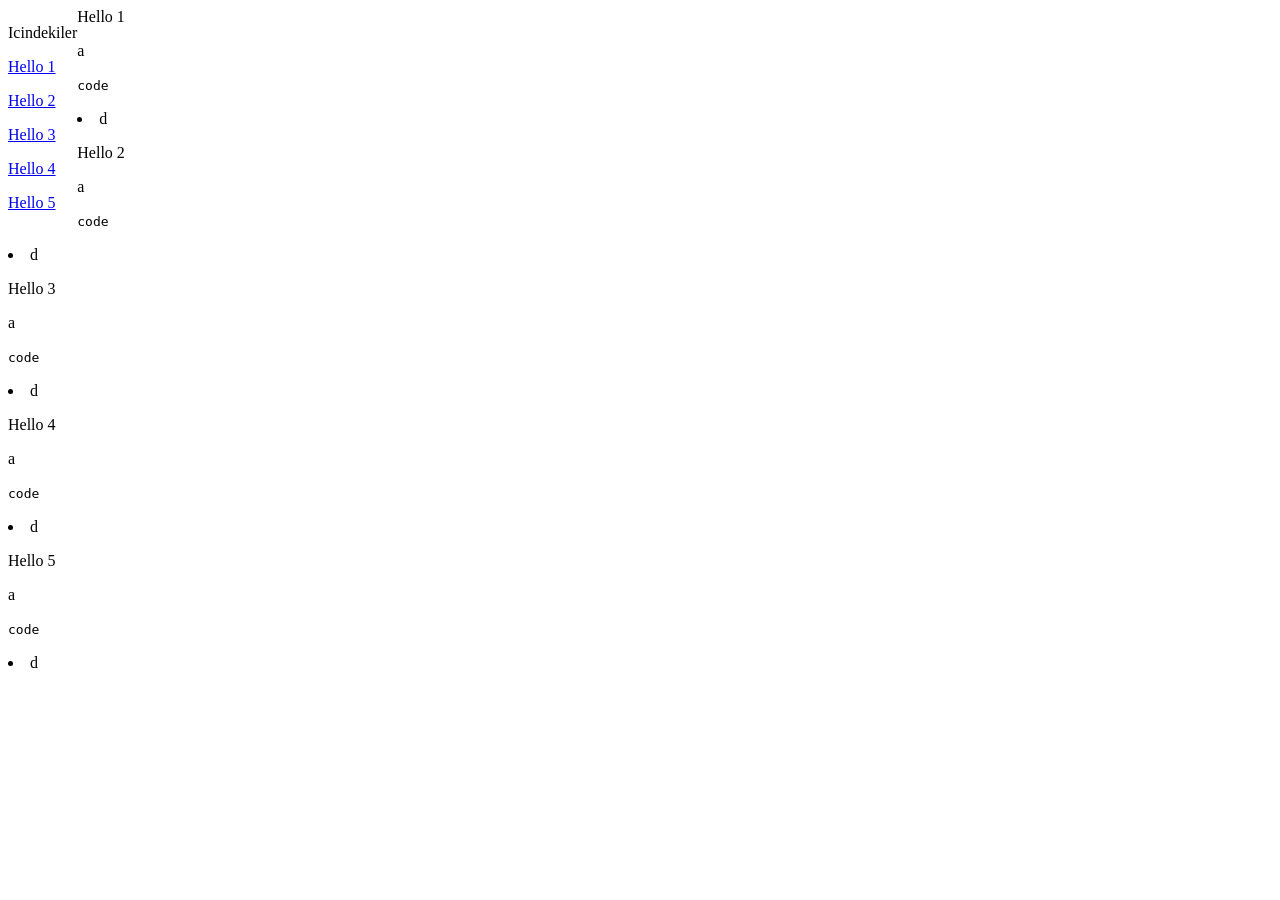
==== responsiveWeb3/index.html @ 68f14501 "styling later" ====
<!DOCTYPE html>
<html lang="en">

<head>
    <meta charset="UTF-8">
    <meta name="viewport" content="width=device-width, initial-scale=1.0">
    <link rel="stylesheet" href="styles.css">
    <title>Technical Documentation Page</title>
</head>

<body>
    <main id="main-doc">
        <nav id="navbar" style="float: left;">
            <header>
                <p>Icindekiler</p>
                <p><a class="nav-link" href="#hello_1">Hello 1</a></p>
                <p><a class="nav-link" href="#hello_2">Hello 2</a></p>
                <p><a class="nav-link" href="#hello_3">Hello 3</a></p>
                <p><a class="nav-link" href="#hello_4">Hello 4</a></p>
                <p><a class="nav-link" href="#hello_5">Hello 5</a></p>
            </header>
        </nav>
        <section class="main-section" id="hello_1">
            <header>Hello 1</a></header>
            <p>a</p>
            <p>
                <code>code</code>
                <li>d</li>
            </p>
        </section>
        <section class="main-section" id="hello_2">
            <header>Hello 2</header>
            <p>a</p>
            <p>
                <code>code</code>
                <li>d</li>
            </p>
        </section>
        <section class="main-section" id="hello_3">
            <header>Hello 3</header>
            <p>a</p>
            <p>
                <code>code</code>
                <li>d</li>
            </p>
        </section>
        <section class="main-section" id="hello_4">
            <header>Hello 4</header>
            <p>a</p>
            <p>
                <code>code</code>
                <li>d</li>
            </p>
        </section>
        <section class="main-section" id="hello_5">
            <header>Hello 5</header>
            <p>a</p>
            <p>
                <code>code</code>
                <li>d</li>
            </p>
        </section>
    </main>
</body>

</html>
---- responsiveWeb3/styles.css ----
@media screen and (max-width: 720px) {
    code {
        background-color: black;
        color: lawngreen;
    }
}
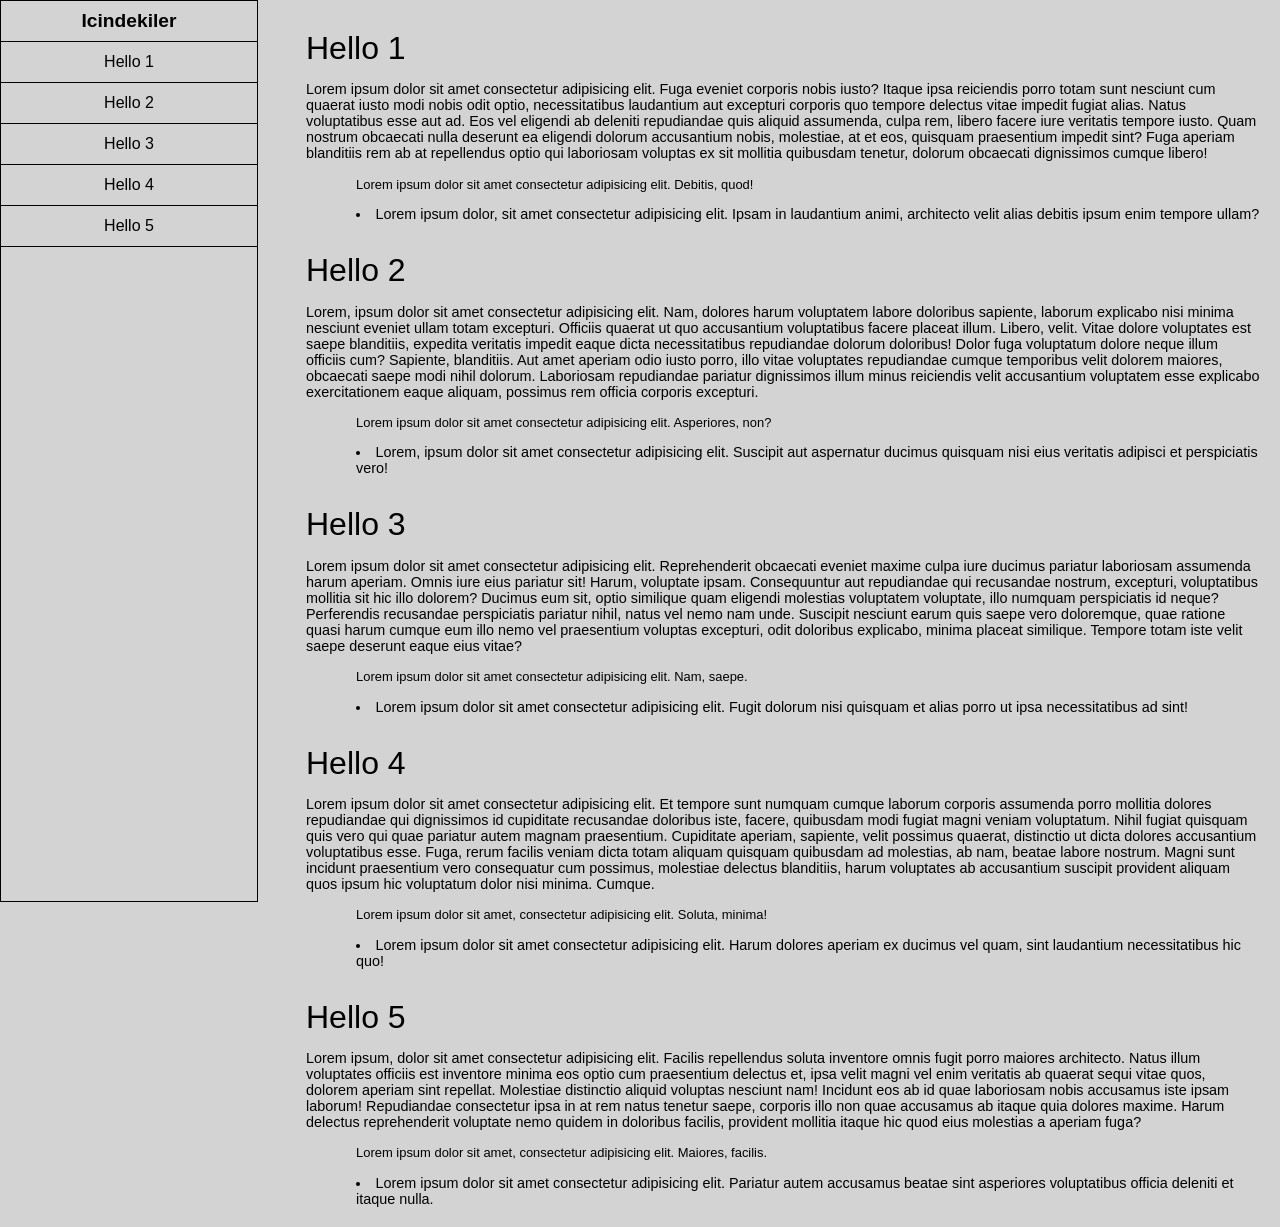
==== commit e930f466: "all updated with better3" ====
--- a/responsiveWeb3/index.html
+++ b/responsiveWeb3/index.html
@@ -7,59 +7,116 @@
     <link rel="stylesheet" href="styles.css">
     <title>Technical Documentation Page</title>
 </head>
+<!-- https://technical-documentation-page.freecodecamp.rocks/ -->
 
 <body>
     <main id="main-doc">
-        <nav id="navbar" style="float: left;">
-            <header>
-                <p>Icindekiler</p>
-                <p><a class="nav-link" href="#hello_1">Hello 1</a></p>
-                <p><a class="nav-link" href="#hello_2">Hello 2</a></p>
-                <p><a class="nav-link" href="#hello_3">Hello 3</a></p>
-                <p><a class="nav-link" href="#hello_4">Hello 4</a></p>
-                <p><a class="nav-link" href="#hello_5">Hello 5</a></p>
-            </header>
-        </nav>
-        <section class="main-section" id="hello_1">
-            <header>Hello 1</a></header>
-            <p>a</p>
-            <p>
-                <code>code</code>
-                <li>d</li>
-            </p>
-        </section>
-        <section class="main-section" id="hello_2">
-            <header>Hello 2</header>
-            <p>a</p>
-            <p>
-                <code>code</code>
-                <li>d</li>
-            </p>
-        </section>
-        <section class="main-section" id="hello_3">
-            <header>Hello 3</header>
-            <p>a</p>
-            <p>
-                <code>code</code>
-                <li>d</li>
-            </p>
-        </section>
-        <section class="main-section" id="hello_4">
-            <header>Hello 4</header>
-            <p>a</p>
-            <p>
-                <code>code</code>
-                <li>d</li>
-            </p>
-        </section>
-        <section class="main-section" id="hello_5">
-            <header>Hello 5</header>
-            <p>a</p>
-            <p>
-                <code>code</code>
-                <li>d</li>
-            </p>
-        </section>
+        <div class="left-side">
+            <nav id="navbar" style="float: left;">
+                <header>
+                    <p id="baslik">Icindekiler</p>
+                    <a class="nav-link" href="#hello_1">
+                        <p>Hello 1</p>
+                    </a>
+                    <a class="nav-link" href="#hello_2">
+                        <p>Hello 2</p>
+                    </a>
+                    <a class="nav-link" href="#hello_3">
+                        <p>Hello 3</p>
+                    </a>
+                    <a class="nav-link" href="#hello_4">
+                        <p>Hello 4</p>
+                    </a>
+                    <a class="nav-link" href="#hello_5">
+                        <p>Hello 5</p>
+                    </a>
+                </header>
+            </nav>
+        </div>
+        <div class="right-side">
+            <section class="main-section" id="hello_1">
+                <header>Hello 1</a></header>
+                <p>Lorem ipsum dolor sit amet consectetur adipisicing elit. Fuga eveniet corporis nobis iusto? Itaque
+                    ipsa reiciendis porro totam sunt nesciunt cum quaerat iusto modi nobis odit optio, necessitatibus
+                    laudantium aut excepturi corporis quo tempore delectus vitae impedit fugiat alias. Natus
+                    voluptatibus esse aut ad. Eos vel eligendi ab deleniti repudiandae quis aliquid assumenda, culpa
+                    rem, libero facere iure veritatis tempore iusto. Quam nostrum obcaecati nulla deserunt ea eligendi
+                    dolorum accusantium nobis, molestiae, at et eos, quisquam praesentium impedit sint? Fuga aperiam
+                    blanditiis rem ab at repellendus optio qui laboriosam voluptas ex sit mollitia quibusdam tenetur,
+                    dolorum obcaecati dignissimos cumque libero!</p>
+                <p>
+                    <code>Lorem ipsum dolor sit amet consectetur adipisicing elit. Debitis, quod!</code>
+                    <li>Lorem ipsum dolor, sit amet consectetur adipisicing elit. Ipsam in laudantium animi, architecto
+                        velit alias debitis ipsum enim tempore ullam?</li>
+                </p>
+            </section>
+            <section class="main-section" id="hello_2">
+                <header>Hello 2</header>
+                <p>Lorem, ipsum dolor sit amet consectetur adipisicing elit. Nam, dolores harum voluptatem labore
+                    doloribus sapiente, laborum explicabo nisi minima nesciunt eveniet ullam totam excepturi. Officiis
+                    quaerat ut quo accusantium voluptatibus facere placeat illum. Libero, velit. Vitae dolore voluptates
+                    est saepe blanditiis, expedita veritatis impedit eaque dicta necessitatibus repudiandae dolorum
+                    doloribus! Dolor fuga voluptatum dolore neque illum officiis cum? Sapiente, blanditiis. Aut amet
+                    aperiam odio iusto porro, illo vitae voluptates repudiandae cumque temporibus velit dolorem maiores,
+                    obcaecati saepe modi nihil dolorum. Laboriosam repudiandae pariatur dignissimos illum minus
+                    reiciendis velit accusantium voluptatem esse explicabo exercitationem eaque aliquam, possimus rem
+                    officia corporis excepturi.</p>
+                <p>
+                    <code>Lorem ipsum dolor sit amet consectetur adipisicing elit. Asperiores, non?</code>
+                    <li>Lorem, ipsum dolor sit amet consectetur adipisicing elit. Suscipit aut aspernatur ducimus
+                        quisquam nisi eius veritatis adipisci et perspiciatis vero!</li>
+                </p>
+            </section>
+            <section class="main-section" id="hello_3">
+                <header>Hello 3</header>
+                <p>Lorem ipsum dolor sit amet consectetur adipisicing elit. Reprehenderit obcaecati eveniet maxime culpa
+                    iure ducimus pariatur laboriosam assumenda harum aperiam. Omnis iure eius pariatur sit! Harum,
+                    voluptate ipsam. Consequuntur aut repudiandae qui recusandae nostrum, excepturi, voluptatibus
+                    mollitia sit hic illo dolorem? Ducimus eum sit, optio similique quam eligendi molestias voluptatem
+                    voluptate, illo numquam perspiciatis id neque? Perferendis recusandae perspiciatis pariatur nihil,
+                    natus vel nemo nam unde. Suscipit nesciunt earum quis saepe vero doloremque, quae ratione quasi
+                    harum cumque eum illo nemo vel praesentium voluptas excepturi, odit doloribus explicabo, minima
+                    placeat similique. Tempore totam iste velit saepe deserunt eaque eius vitae?</p>
+                <p>
+                    <code>Lorem ipsum dolor sit amet consectetur adipisicing elit. Nam, saepe.</code>
+                    <li>Lorem ipsum dolor sit amet consectetur adipisicing elit. Fugit dolorum nisi quisquam et alias
+                        porro ut ipsa necessitatibus ad sint!</li>
+                </p>
+            </section>
+            <section class="main-section" id="hello_4">
+                <header>Hello 4</header>
+                <p>Lorem ipsum dolor sit amet consectetur adipisicing elit. Et tempore sunt numquam cumque laborum
+                    corporis assumenda porro mollitia dolores repudiandae qui dignissimos id cupiditate recusandae
+                    doloribus iste, facere, quibusdam modi fugiat magni veniam voluptatum. Nihil fugiat quisquam quis
+                    vero qui quae pariatur autem magnam praesentium. Cupiditate aperiam, sapiente, velit possimus
+                    quaerat, distinctio ut dicta dolores accusantium voluptatibus esse. Fuga, rerum facilis veniam dicta
+                    totam aliquam quisquam quibusdam ad molestias, ab nam, beatae labore nostrum. Magni sunt incidunt
+                    praesentium vero consequatur cum possimus, molestiae delectus blanditiis, harum voluptates ab
+                    accusantium suscipit provident aliquam quos ipsum hic voluptatum dolor nisi minima. Cumque.</p>
+                <p>
+                    <code>Lorem ipsum dolor sit amet, consectetur adipisicing elit. Soluta, minima!</code>
+                    <li>Lorem ipsum dolor sit amet consectetur adipisicing elit. Harum dolores aperiam ex ducimus vel
+                        quam, sint laudantium necessitatibus hic quo!</li>
+                </p>
+            </section>
+            <section class="main-section" id="hello_5">
+                <header>Hello 5</header>
+                <p>Lorem ipsum, dolor sit amet consectetur adipisicing elit. Facilis repellendus soluta inventore omnis
+                    fugit porro maiores architecto. Natus illum voluptates officiis est inventore minima eos optio cum
+                    praesentium delectus et, ipsa velit magni vel enim veritatis ab quaerat sequi vitae quos, dolorem
+                    aperiam sint repellat. Molestiae distinctio aliquid voluptas nesciunt nam! Incidunt eos ab id quae
+                    laboriosam nobis accusamus iste ipsam laborum! Repudiandae consectetur ipsa in at rem natus tenetur
+                    saepe, corporis illo non quae accusamus ab itaque quia dolores maxime. Harum delectus reprehenderit
+                    voluptate nemo quidem in doloribus facilis, provident mollitia itaque hic quod eius molestias a
+                    aperiam fuga?</p>
+                <p>
+                    <code>Lorem ipsum dolor sit amet, consectetur adipisicing elit. Maiores, facilis.</code>
+                    <li>Lorem ipsum dolor sit amet consectetur adipisicing elit. Pariatur autem accusamus beatae sint
+                        asperiores voluptatibus officia deleniti et itaque nulla.</li>
+                </p>
+            </section>
+        </div>
+
     </main>
 </body>
 
--- a/responsiveWeb3/styles.css
+++ b/responsiveWeb3/styles.css
@@ -3,4 +3,82 @@
         background-color: black;
         color: lawngreen;
     }
+}
+
+* {
+    font-family: 'Open Sans', Arial, sans-serif;
+    background-color: lightgrey;
+}
+
+body {
+    margin: 0;
+    padding: 0;
+}
+
+#main-doc {
+    box-sizing: border-box;
+}
+
+.left-side {
+    position: fixed;
+    width: 20%;
+    float: left;
+}
+
+.right-side {
+    width: 80%;
+    float: right;
+}
+
+#navbar {
+    display: flex;
+    flex-direction: column;
+    width: 100%;
+    height: 100vh;
+    border: 1.5px solid black;
+}
+
+#navbar p {
+    display: flex;
+    justify-content: center;
+    align-items: center;
+    height: 40px;
+    margin: 0;
+    border-bottom: 1.5px solid black;
+    overflow: hidden;
+}
+
+#navbar p:hover {
+    background-color: beige;
+}
+
+#baslik {
+    font-size: larger;
+    font-weight: bolder;
+}
+
+a:visited,
+a:active,
+a:link {
+    text-decoration: none;
+    color: black;
+}
+
+.main-section {
+    margin: 30px 20px 20px 50px;
+}
+
+.main-section header {
+    font-size: 2rem;
+}
+
+.right-side p,
+.right-side code,
+.right-side li {
+    font-size: 0.9em;
+}
+
+.right-side code,
+.right-side li {
+    padding-left: 50px;
 }
